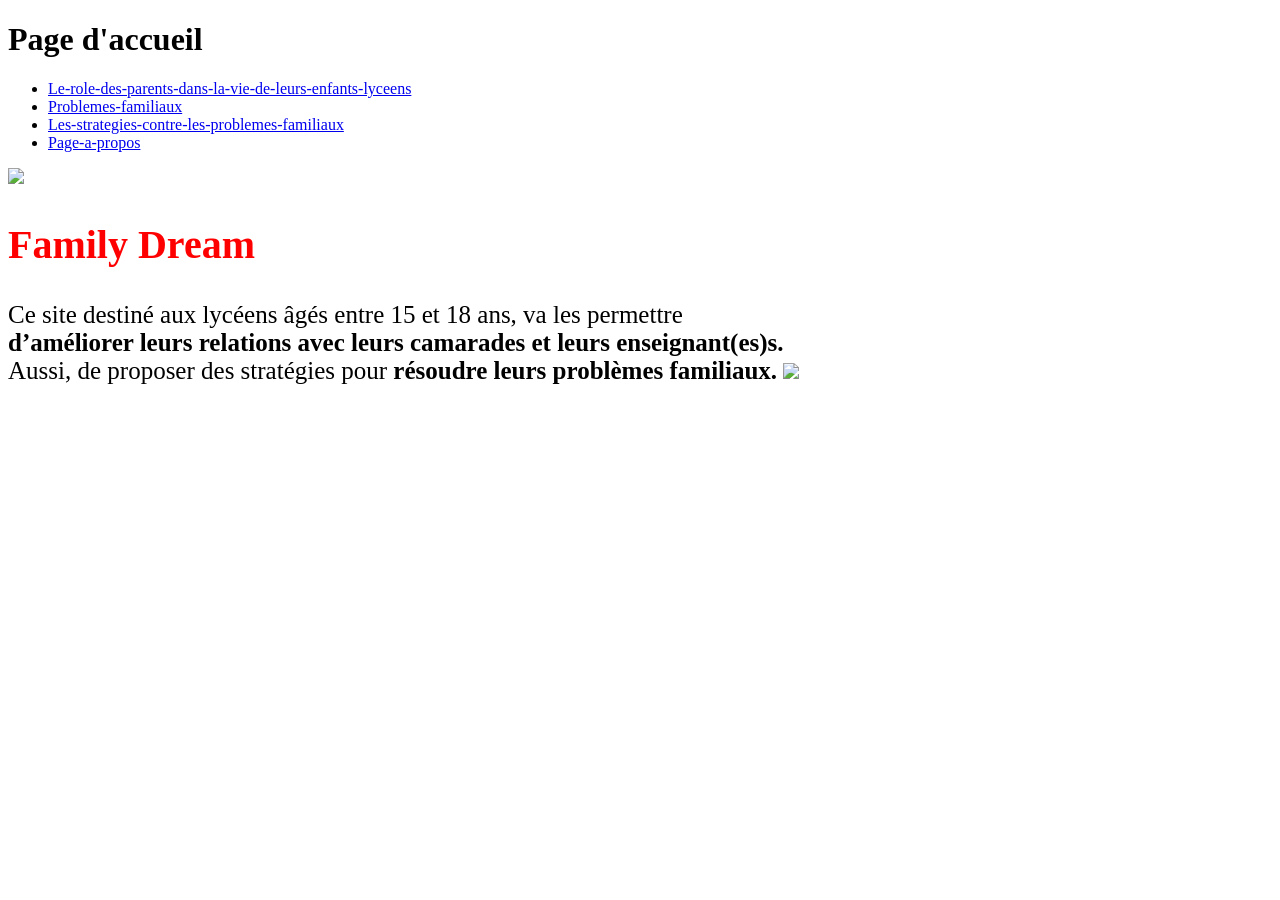
==== index.html @ 55707862 "Create index.html" ====
<!DOCTYPE html>
<html>
    
    <head>
        <title> FamilyDream.Accueil </title>
        <meta charset="utf-8"/>
        <link rel="stylesheet" href="index-style.css">
    </head>
    <body>
           <h1> Page d'accueil </h1>
           <nav>
            <ul>
            <li> <a href="Le-role-des-parents-dans-la-vie-de-leurs-enfants-lyceens.html"> Le-role-des-parents-dans-la-vie-de-leurs-enfants-lyceens </a></li>
            <li> <a href="Problemes-familiaux.html"> Problemes-familiaux </a></li>
            <li> <a href="Les-strategies-contre-les-problemes-familiaux.html"> Les-strategies-contre-les-problemes-familiaux </a></li>
            <li> <a href="Page-a-propos.html"> Page-a-propos </a></li>
            </ul>
           </nav>
            <img src ="https://static.vecteezy.com/ti/vecteur-libre/p1/46856480-content-famille-icone-famille-parent-et-enfant-ensemble-conception-logo-illustration-isole-sur-blanc-vectoriel.jpg"> 
    <h2 class="h2">  Family Dream </h2>
    <p class="p"> 
    Ce site destiné aux lycéens âgés entre 15 et 18 ans, va les permettre </br>  <strong>  d’améliorer leurs relations avec leurs camarades et leurs enseignant(es)s. </strong> </br> Aussi, de proposer des stratégies pour <strong> résoudre leurs problèmes familiaux.</strong> 
    <img src="https://www.lesnichees.com/wp-content/uploads/2022/05/comment-vivre-en-famille-recomposee-5-regles-dor-family-7157276_1920-1140x646.png.webp"> </img src>
    </p>

<script>
     alert('Bienvenue dans le site FamilyDream');  
    a=prompt('Écrivez votre âge');
    if (a>=15 && a<=18) {
    alert('Vous êtes un lycéen ');
    }
    </script>
    </body>
</html>
---- index-style.css ----
/*Style du troisième titre */

h2{
    color:red;
    text-align: left; 
    font-family: 'Open Sans';
    font-size:40px;
}


/*Style du paragraphe */

p{
    text-align: left;
    font-family: 'Open Sans';
    font-size:25px; 
}
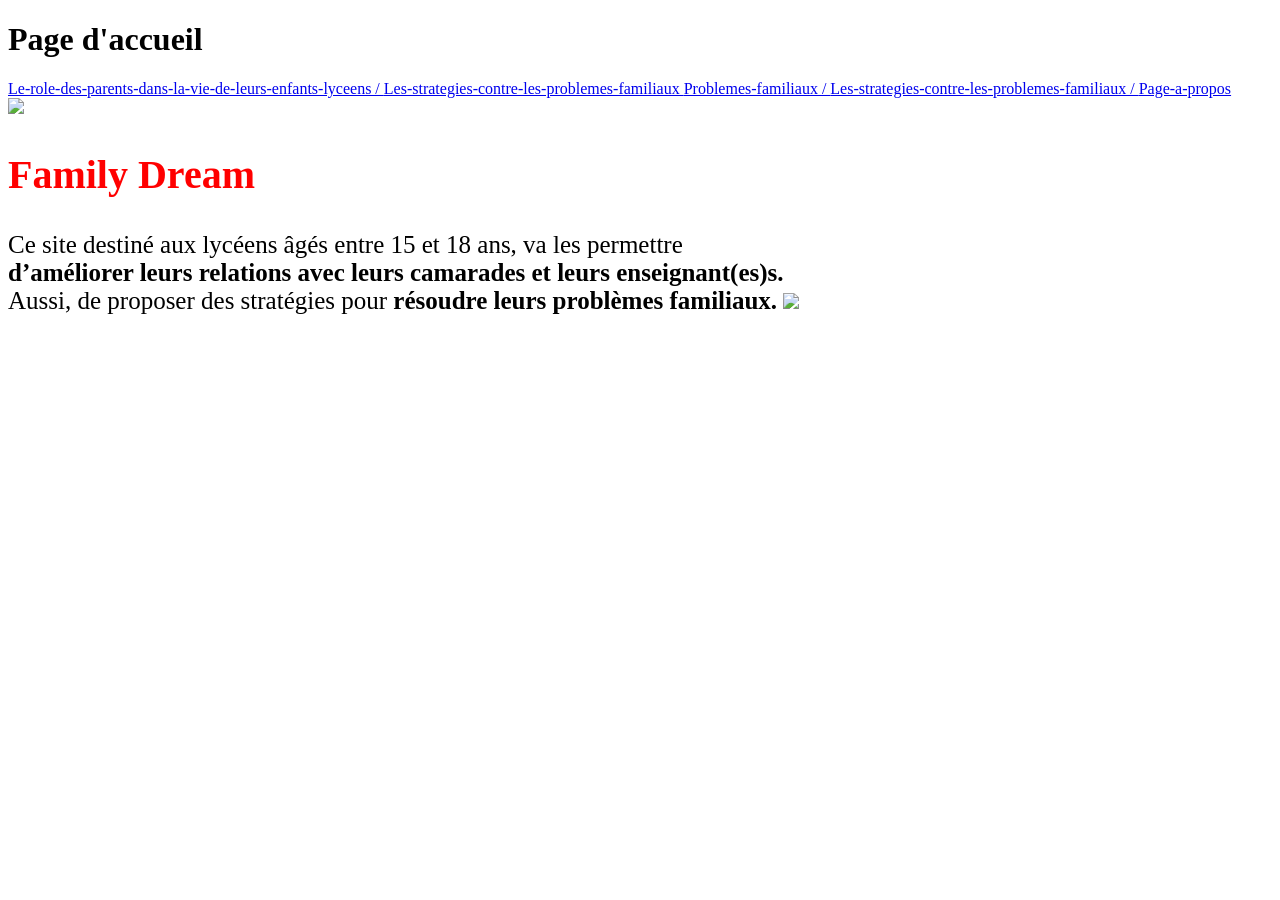
==== commit ccf6169b: "Update index.html" ====
--- a/index.html
+++ b/index.html
@@ -9,18 +9,15 @@
     <body>
            <h1> Page d'accueil </h1>
            <nav>
-            <ul>
-            <li> <a href="Le-role-des-parents-dans-la-vie-de-leurs-enfants-lyceens.html"> Le-role-des-parents-dans-la-vie-de-leurs-enfants-lyceens </a></li>
-            <li> <a href="Problemes-familiaux.html"> Problemes-familiaux </a></li>
-            <li> <a href="Les-strategies-contre-les-problemes-familiaux.html"> Les-strategies-contre-les-problemes-familiaux </a></li>
-            <li> <a href="Page-a-propos.html"> Page-a-propos </a></li>
-            </ul>
+          
+     <a href="Le-role-des-parents-dans-la-vie-de-leurs-enfants-lyceens.html"> Le-role-des-parents-dans-la-vie-de-leurs-enfants-lyceens /  <a href="Les-strategies-contre-les-problemes-familiaux.html"> Les-strategies-contre-les-problemes-familiaux
+    <a href="Problemes-familiaux.html"> Problemes-familiaux /  <a href="Les-strategies-contre-les-problemes-familiaux.html"> Les-strategies-contre-les-problemes-familiaux / <a href="Page-a-propos.html"> Page-a-propos </a>
            </nav>
             <img src ="https://static.vecteezy.com/ti/vecteur-libre/p1/46856480-content-famille-icone-famille-parent-et-enfant-ensemble-conception-logo-illustration-isole-sur-blanc-vectoriel.jpg"> 
     <h2 class="h2">  Family Dream </h2>
     <p class="p"> 
     Ce site destiné aux lycéens âgés entre 15 et 18 ans, va les permettre </br>  <strong>  d’améliorer leurs relations avec leurs camarades et leurs enseignant(es)s. </strong> </br> Aussi, de proposer des stratégies pour <strong> résoudre leurs problèmes familiaux.</strong> 
-    <img src="https://www.lesnichees.com/wp-content/uploads/2022/05/comment-vivre-en-famille-recomposee-5-regles-dor-family-7157276_1920-1140x646.png.webp"> </img src>
+    <img id="a" src ="https://www.lesnichees.com/wp-content/uploads/2022/05/comment-vivre-en-famille-recomposee-5-regles-dor-family-7157276_1920-1140x646.png.webp"> </img src>
     </p>
 
 <script>
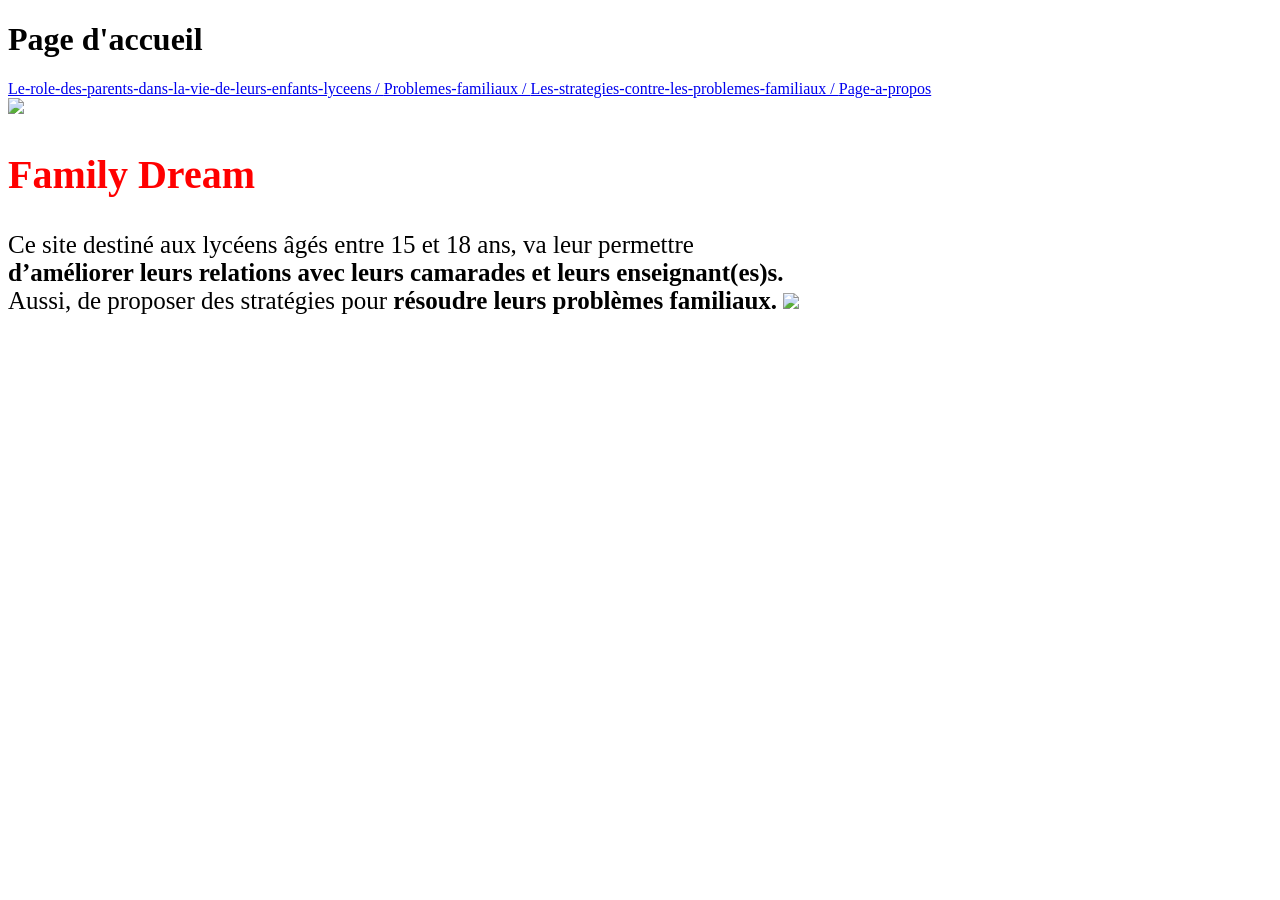
==== commit 57955d47: "Update navigation links and text in index.html" ====
--- a/index.html
+++ b/index.html
@@ -10,13 +10,12 @@
            <h1> Page d'accueil </h1>
            <nav>
           
-     <a href="Le-role-des-parents-dans-la-vie-de-leurs-enfants-lyceens.html"> Le-role-des-parents-dans-la-vie-de-leurs-enfants-lyceens /  <a href="Les-strategies-contre-les-problemes-familiaux.html"> Les-strategies-contre-les-problemes-familiaux
-    <a href="Problemes-familiaux.html"> Problemes-familiaux /  <a href="Les-strategies-contre-les-problemes-familiaux.html"> Les-strategies-contre-les-problemes-familiaux / <a href="Page-a-propos.html"> Page-a-propos </a>
+     <a href="Le-role-des-parents-dans-la-vie-de-leurs-enfants-lyceens.html"> Le-role-des-parents-dans-la-vie-de-leurs-enfants-lyceens / <a href="Problemes-familiaux.html"> Problemes-familiaux /  <a href="Les-strategies-contre-les-problemes-familiaux.html"> Les-strategies-contre-les-problemes-familiaux / <a href="Page-a-propos.html"> Page-a-propos </a>
            </nav>
             <img src ="https://static.vecteezy.com/ti/vecteur-libre/p1/46856480-content-famille-icone-famille-parent-et-enfant-ensemble-conception-logo-illustration-isole-sur-blanc-vectoriel.jpg"> 
     <h2 class="h2">  Family Dream </h2>
     <p class="p"> 
-    Ce site destiné aux lycéens âgés entre 15 et 18 ans, va les permettre </br>  <strong>  d’améliorer leurs relations avec leurs camarades et leurs enseignant(es)s. </strong> </br> Aussi, de proposer des stratégies pour <strong> résoudre leurs problèmes familiaux.</strong> 
+    Ce site destiné aux lycéens âgés entre 15 et 18 ans, va leur permettre </br>  <strong>  d’améliorer leurs relations avec leurs camarades et leurs enseignant(es)s. </strong> </br> Aussi, de proposer des stratégies pour <strong> résoudre leurs problèmes familiaux.</strong> 
     <img id="a" src ="https://www.lesnichees.com/wp-content/uploads/2022/05/comment-vivre-en-famille-recomposee-5-regles-dor-family-7157276_1920-1140x646.png.webp"> </img src>
     </p>
 
--- a/index-style.css
+++ b/index-style.css
@@ -1,5 +1,9 @@
 /*Style du troisième titre */
 
+a{
+    width:60px;
+    height:65px;
+}
 h2{
     color:red;
     text-align: left; 
@@ -14,4 +18,5 @@
     text-align: left;
     font-family: 'Open Sans';
     font-size:25px; 
-}+
+}
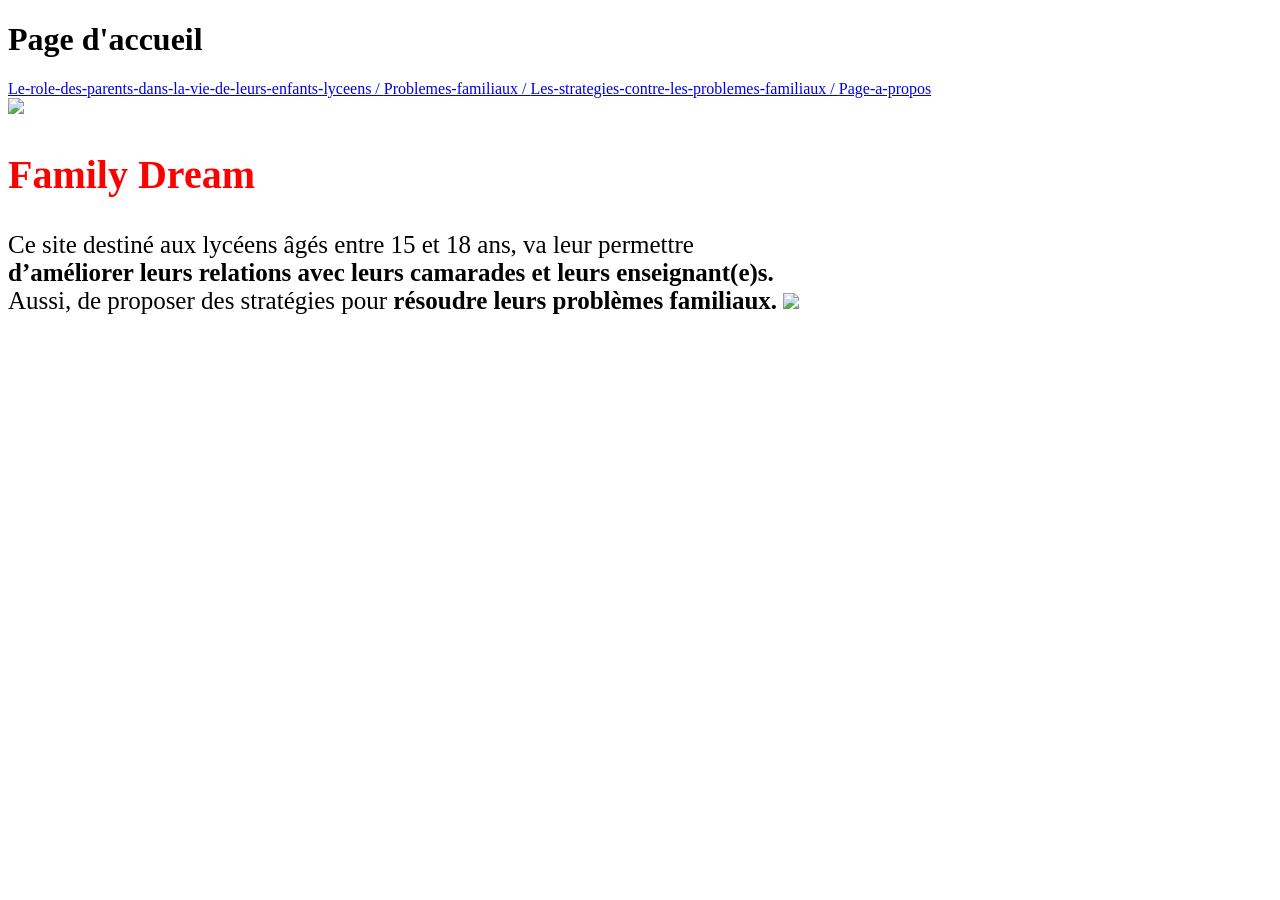
==== commit 36e76bfa: "Fix typo in teacher's title in index.html" ====
--- a/index.html
+++ b/index.html
@@ -12,10 +12,10 @@
           
      <a href="Le-role-des-parents-dans-la-vie-de-leurs-enfants-lyceens.html"> Le-role-des-parents-dans-la-vie-de-leurs-enfants-lyceens / <a href="Problemes-familiaux.html"> Problemes-familiaux /  <a href="Les-strategies-contre-les-problemes-familiaux.html"> Les-strategies-contre-les-problemes-familiaux / <a href="Page-a-propos.html"> Page-a-propos </a>
            </nav>
-            <img src ="https://static.vecteezy.com/ti/vecteur-libre/p1/46856480-content-famille-icone-famille-parent-et-enfant-ensemble-conception-logo-illustration-isole-sur-blanc-vectoriel.jpg"> 
+            <img id="d" src ="https://static.vecteezy.com/ti/vecteur-libre/p1/46856480-content-famille-icone-famille-parent-et-enfant-ensemble-conception-logo-illustration-isole-sur-blanc-vectoriel.jpg"> 
     <h2 class="h2">  Family Dream </h2>
     <p class="p"> 
-    Ce site destiné aux lycéens âgés entre 15 et 18 ans, va leur permettre </br>  <strong>  d’améliorer leurs relations avec leurs camarades et leurs enseignant(es)s. </strong> </br> Aussi, de proposer des stratégies pour <strong> résoudre leurs problèmes familiaux.</strong> 
+    Ce site destiné aux lycéens âgés entre 15 et 18 ans, va leur permettre </br>  <strong>  d’améliorer leurs relations avec leurs camarades et leurs enseignant(e)s. </strong> </br> Aussi, de proposer des stratégies pour <strong> résoudre leurs problèmes familiaux.</strong> 
     <img id="a" src ="https://www.lesnichees.com/wp-content/uploads/2022/05/comment-vivre-en-famille-recomposee-5-regles-dor-family-7157276_1920-1140x646.png.webp"> </img src>
     </p>
 
--- a/index-style.css
+++ b/index-style.css
@@ -1,3 +1,9 @@
+/*Style du logo*/
+
+d{
+    width:60px;
+    height:65px;
+}
 /*Style du troisième titre */
 
 a{
@@ -20,3 +26,4 @@
     font-size:25px; 
 
 }
+
